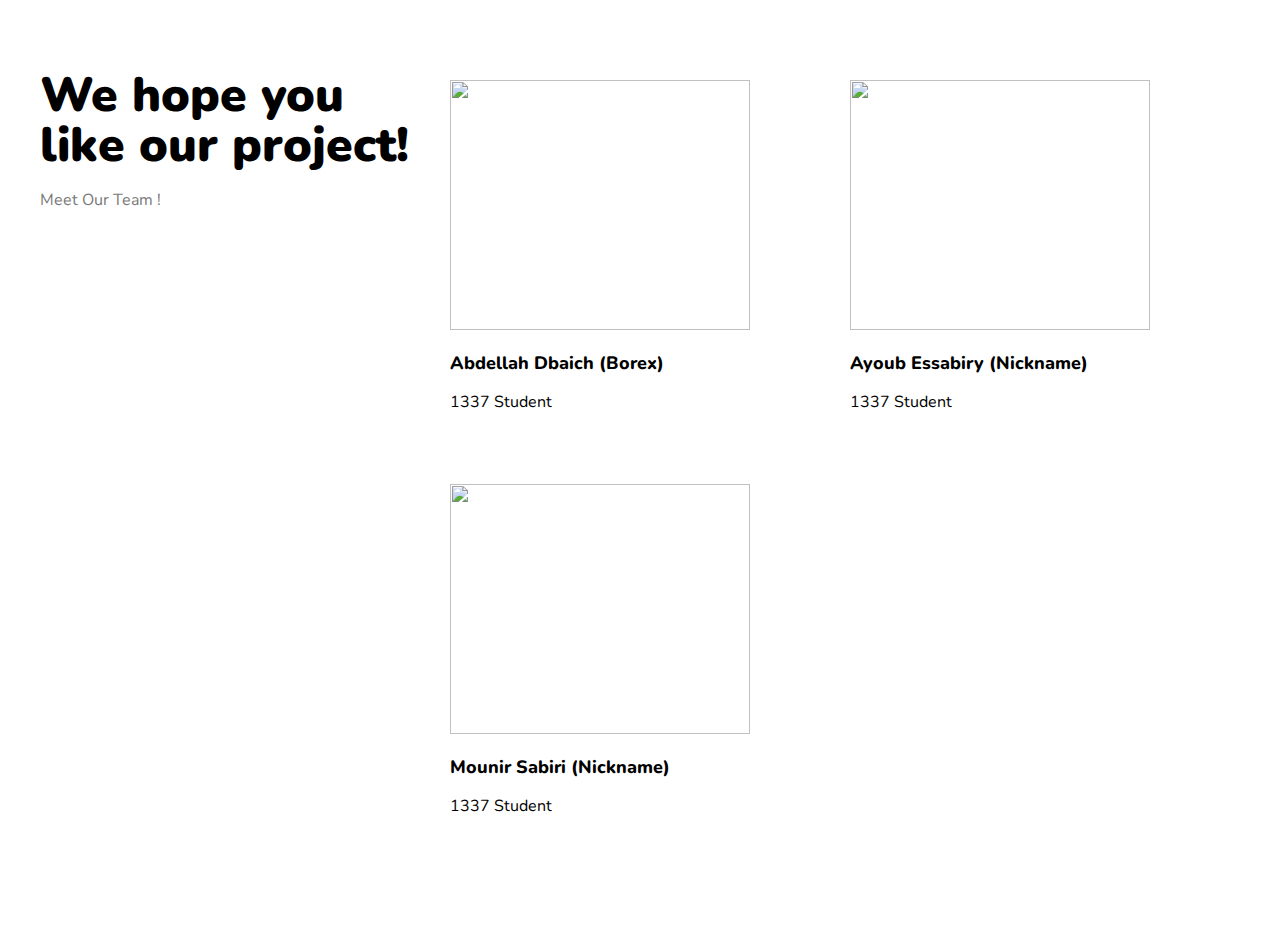
==== index.html @ 3c40493d "edit response" ====
<!DOCTYPE html>
<html>
  <head>
      <title>WebServer</title>
      <link rel="stylesheet" type="text/css" href="./style/style.css" />
      <link rel="stylesheet" type="text/css" href="./style/resp_style.css" />
  </head>
  <body>
      <div class="responsive-container-block outer-container">
          <div class="responsive-container-block inner-container">
            <div class="responsive-cell-block wk-tab-12 wk-mobile-12 wk-desk-4 wk-ipadp-4 headings-container">
              <p class="text-blk heading-text">
                  We hope you like our project!
              </p>
              <p class="text-blk sub-heading-text">
                  Meet Our Team !
              </p>
            </div>
            <div class="responsive-cell-block wk-desk-8 wk-ipadp-8 wk-tab-12 wk-mobile-12 team-members-container">
              <div class="responsive-cell-block wk-desk-6 wk-ipadp-6 wk-mobile-12 wk-tab-12 card-container">
                <div class="card">
                  <img class="card-img" src="https://cdn.intra.42.fr/users/a733fdfc26e22120d66bec520dab8adb/adbaich.jpg" height="282" width="305">
                  <p class="text-blk name">
                      Abdellah Dbaich (Borex)
                  </p>
                  <p class="text-blk position">
                    1337 Student
                  </p>
                </div>
              </div>
              <div class="responsive-cell-block wk-desk-6 wk-ipadp-6 wk-mobile-12 wk-tab-12 card-container">
                <div class="card">
                  <img class="card-img" src="https://cdn.intra.42.fr/users/719e231c5b47de030d8965f4be5e701f/aessabir.jpg" height="282" width="305">
                  <p class="text-blk name">
                      Ayoub Essabiry (Nickname)
                  </p>
                  <p class="text-blk position">
                    1337 Student
                  </p>
                </div>
              </div>
              <div class="responsive-cell-block wk-desk-6 wk-ipadp-6 wk-mobile-12 wk-tab-12 card-container">
                <div class="card">
                  <img class="card-img" src="https://cdn.intra.42.fr/users/fa0c85ecf99eadafbf2aa7888b612b8a/smounir.jpg" height="282" width="305">
                  <p class="text-blk name">
                      Mounir Sabiri (Nickname)
                  </p>
                  <p class="text-blk position">
                    1337 Student
                  </p>
                </div>
              </div>
            </div>
          </div>
        </div>
  </body>
</html>
---- style/style.css ----
* {
    font-family: Nunito, sans-serif;
  }
  
  .text-blk {
    margin-top: 0px;
    margin-right: 0px;
    margin-bottom: 0px;
    margin-left: 0px;
    padding-top: 10px;
    padding-right: 10px;
    padding-bottom: 10px;
    padding-left: 10px;
    line-height: 25px;
  }
  
  .responsive-cell-block {
    min-height: 75px;
  }
  
  .responsive-container-block {
    min-height: 75px;
    height: fit-content;
    width: 100%;
    padding-top: 10px;
    padding-right: 10px;
    padding-bottom: 10px;
    padding-left: 10px;
    display: flex;
    flex-wrap: wrap;
    margin-top: 0px;
    margin-right: auto;
    margin-bottom: 0px;
    margin-left: auto;
    justify-content: flex-start;
  }
  
  .outer-container {
    padding-top: 10px;
    padding-right: 30px;
    padding-bottom: 10px;
    padding-left: 30px;
  }
  
  .inner-container {
    max-width: 1320px;
    padding-top: 10px;
    padding-right: 10px;
    padding-bottom: 10px;
    padding-left: 10px;
    margin-top: 50px;
    margin-right: auto;
    margin-bottom: 50px;
    margin-left: auto;
  }
  
  .heading-text {
    font-size: 48px;
    line-height: 50px;
    font-weight: 900;
    display: flex;
    flex-direction: column;
    margin-top: 0px;
    margin-right: 0px;
    margin-bottom: 15px;
    margin-left: 0px;
    padding-top: 0px;
    padding-right: 0px;
    padding-bottom: 0px;
    padding-left: 0px;
  }
  
  .sub-heading-text {
    line-height: 30px;
    color: rgb(122, 122, 122);
    margin-top: 0px;
    margin-right: 0px;
    margin-bottom: 0px;
    margin-left: 0px;
    padding-top: 0px;
    padding-right: 0px;
    padding-bottom: 0px;
    padding-left: 0px;
  }
  
  .name {
    font-size: 18px;
    font-weight: 800;
    line-height: 24px;
    padding-top: 15px;
    padding-right: 10px;
    padding-bottom: 5px;
    padding-left: 0px;
    margin-top: 0px;
    margin-right: 0px;
    margin-bottom: 0px;
    margin-left: 0px;
  }
  
  .position {
    line-height: 24px;
    padding-top: 10px;
    padding-right: 10px;
    padding-bottom: 10px;
    padding-left: 0px;
    margin-top: 0px;
    margin-right: 0px;
    margin-bottom: 0px;
    margin-left: 0px;
  }
  
  .card {
    display: block;
    flex-direction: column;
    align-items: center;
    padding-top: 10px;
    padding-right: 10px;
    padding-bottom: 10px;
    padding-left: 10px;
  }
  
  .card-img {
    width: 100%;
    height: 250px;
    margin-top: 0px;
    margin-right: auto;
    margin-bottom: 0px;
    margin-left: auto;
    max-width: 300px;
  }
  
  .card-container {
    display: inline-block;
    margin-top: 0px;
    margin-right: 0px;
    margin-bottom: 40px;
    margin-left: 0px;
  }
  
  .headings-container {
    padding-top: 0px;
    padding-right: 10px;
    padding-bottom: 0px;
    padding-left: 0px;
  }
  
  .team-members-container {
    display: flex;
    flex-wrap: wrap;
  }
  
  @media (max-width: 1024px) {
    .name {
      margin-top: 0px;
      margin-right: 0px;
      margin-bottom: 0px;
      margin-left: 0px;
      padding-top: 10px;
      padding-right: 10px;
      padding-bottom: 5px;
      padding-left: 0px;
    }
  
    .position {
      margin-top: 0px;
      margin-right: 0px;
      margin-bottom: 0px;
      margin-left: 0px;
      padding-top: 0px;
      padding-right: 10px;
      padding-bottom: 10px;
      padding-left: 0px;
    }
  
    .card-img {
      width: 100%;
      min-width: 100%;
      height: 250px;
      min-height: 230px;
      max-height: 230px;
    }
  }
  
  @media (max-width: 768px) {
    .position {
      margin-top: 0px;
      margin-right: 0px;
      margin-bottom: 0px;
      margin-left: 0px;
    }
  
    .name {
      margin-top: 0px;
      margin-right: 0px;
      margin-bottom: 0px;
      margin-left: 0px;
    }
  
    .heading-text {
      text-align: center;
      padding-top: 10px;
      padding-right: 0px;
      padding-bottom: 10px;
      padding-left: 0px;
    }
  
    .sub-heading-text {
      text-align: center;
      color: rgb(122, 122, 122);
      max-width: 500px;
      margin-top: 0px;
      margin-right: auto;
      margin-bottom: 0px;
      margin-left: auto;
    }
  
    .team-members-container {
      padding-top: 0px;
      padding-right: 0px;
      padding-bottom: 0px;
      padding-left: 0px;
      margin-top: 30px;
      margin-right: 0px;
      margin-bottom: 0px;
      margin-left: 0px;
    }
  
    .card {
      display: flex;
    }
  
    .card-img {
      max-width: 300px;
      min-width: 250px;
    }
  
    .headings-container {
      padding-top: 0px;
      padding-right: 0px;
      padding-bottom: 0px;
      padding-left: 0px;
    }
  
    .card {
      padding-top: 0px;
      padding-right: 0px;
      padding-bottom: 0px;
      padding-left: 0px;
    }
  
    .heading-text {
      padding-top: 0px;
      padding-right: 0px;
      padding-bottom: 0px;
      padding-left: 0px;
    }
  
    .inner-container {
      padding-top: 0px;
      padding-right: 0px;
      padding-bottom: 0px;
      padding-left: 0px;
    }
  }
  
  @media (max-width: 500px) {
    .heading-text {
      text-align: left;
      line-height: 65px;
    }
  
    .sub-heading-text {
      color: rgb(122, 122, 122);
      text-align: left;
    }
  
    .name {
      margin-top: 0px;
      margin-right: 0px;
      margin-bottom: 0px;
      margin-left: 0px;
      padding-top: 10px;
      padding-right: 0px;
      padding-bottom: 5px;
      padding-left: 0px;
    }
  
    .position {
      margin-top: 0px;
      margin-right: 0px;
      margin-bottom: 0px;
      margin-left: 0px;
      padding-top: 0px;
      padding-right: 0px;
      padding-bottom: 10px;
      padding-left: 0px;
    }
  
    .inner-container {
      margin-top: 80px;
      margin-right: 0px;
      margin-bottom: 50px;
      margin-left: 0px;
      padding-top: 0px;
      padding-right: 0px;
      padding-bottom: 0px;
      padding-left: 0px;
    }
  
    .card {
      display: flex;
      flex-direction: column;
      align-items: center;
      justify-content: center;
    }
  
    .outer-container {
      padding-top: 10px;
      padding-right: 20px;
      padding-bottom: 10px;
      padding-left: 20px;
    }
  
    .card-img {
      width: 100%;
    }
  
    .heading-text {
      font-size: 40px;
      line-height: 45px;
    }
  
    .card-img {
      min-width: auto;
    }
  }
---- style/resp_style.css ----
@import url('https://fonts.googleapis.com/css2?family=Nunito:wght@200;300;400;600;700;800&amp;display=swap');

*,
*:before,
*:after {
  -moz-box-sizing: border-box;
  -webkit-box-sizing: border-box;
  box-sizing: border-box;
}

body {
  margin: 0;
}

.wk-desk-1 {
  width: 8.333333%;
}

.wk-desk-2 {
  width: 16.666667%;
}

.wk-desk-3 {
  width: 25%;
}

.wk-desk-4 {
  width: 33.333333%;
}

.wk-desk-5 {
  width: 41.666667%;
}

.wk-desk-6 {
  width: 50%;
}

.wk-desk-7 {
  width: 58.333333%;
}

.wk-desk-8 {
  width: 66.666667%;
}

.wk-desk-9 {
  width: 75%;
}

.wk-desk-10 {
  width: 83.333333%;
}

.wk-desk-11 {
  width: 91.666667%;
}

.wk-desk-12 {
  width: 100%;
}

@media (max-width: 1024px) {
  .wk-ipadp-1 {
    width: 8.333333%;
  }

  .wk-ipadp-2 {
    width: 16.666667%;
  }

  .wk-ipadp-3 {
    width: 25%;
  }

  .wk-ipadp-4 {
    width: 33.333333%;
  }

  .wk-ipadp-5 {
    width: 41.666667%;
  }

  .wk-ipadp-6 {
    width: 50%;
  }

  .wk-ipadp-7 {
    width: 58.333333%;
  }

  .wk-ipadp-8 {
    width: 66.666667%;
  }

  .wk-ipadp-9 {
    width: 75%;
  }

  .wk-ipadp-10 {
    width: 83.333333%;
  }

  .wk-ipadp-11 {
    width: 91.666667%;
  }

  .wk-ipadp-12 {
    width: 100%;
  }
}

@media (max-width: 768px) {
  .wk-tab-1 {
    width: 8.333333%;
  }

  .wk-tab-2 {
    width: 16.666667%;
  }

  .wk-tab-3 {
    width: 25%;
  }

  .wk-tab-4 {
    width: 33.333333%;
  }

  .wk-tab-5 {
    width: 41.666667%;
  }

  .wk-tab-6 {
    width: 50%;
  }

  .wk-tab-7 {
    width: 58.333333%;
  }

  .wk-tab-8 {
    width: 66.666667%;
  }

  .wk-tab-9 {
    width: 75%;
  }

  .wk-tab-10 {
    width: 83.333333%;
  }

  .wk-tab-11 {
    width: 91.666667%;
  }

  .wk-tab-12 {
    width: 100%;
  }
}

@media (max-width: 500px) {
  .wk-mobile-1 {
    width: 8.333333%;
  }

  .wk-mobile-2 {
    width: 16.666667%;
  }

  .wk-mobile-3 {
    width: 25%;
  }

  .wk-mobile-4 {
    width: 33.333333%;
  }

  .wk-mobile-5 {
    width: 41.666667%;
  }

  .wk-mobile-6 {
    width: 50%;
  }

  .wk-mobile-7 {
    width: 58.333333%;
  }

  .wk-mobile-8 {
    width: 66.666667%;
  }

  .wk-mobile-9 {
    width: 75%;
  }

  .wk-mobile-10 {
    width: 83.333333%;
  }

  .wk-mobile-11 {
    width: 91.666667%;
  }

  .wk-mobile-12 {
    width: 100%;
  }
}
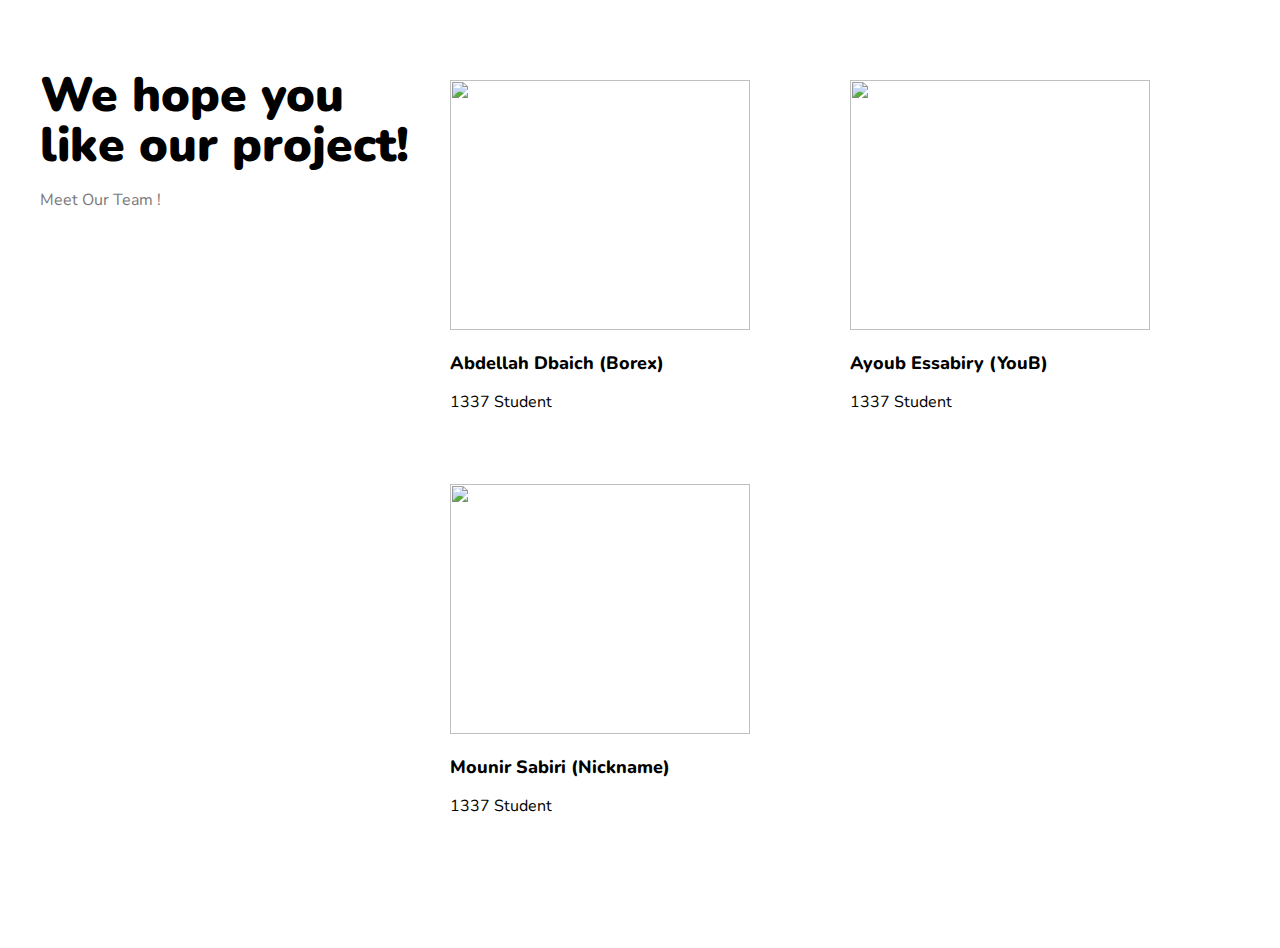
==== commit ea441cc5: "cgi on get but we still need to check for error status" ====
--- a/index.html
+++ b/index.html
@@ -32,7 +32,7 @@
                 <div class="card">
                   <img class="card-img" src="https://cdn.intra.42.fr/users/719e231c5b47de030d8965f4be5e701f/aessabir.jpg" height="282" width="305">
                   <p class="text-blk name">
-                      Ayoub Essabiry (Nickname)
+                      Ayoub Essabiry (YouB)
                   </p>
                   <p class="text-blk position">
                     1337 Student
